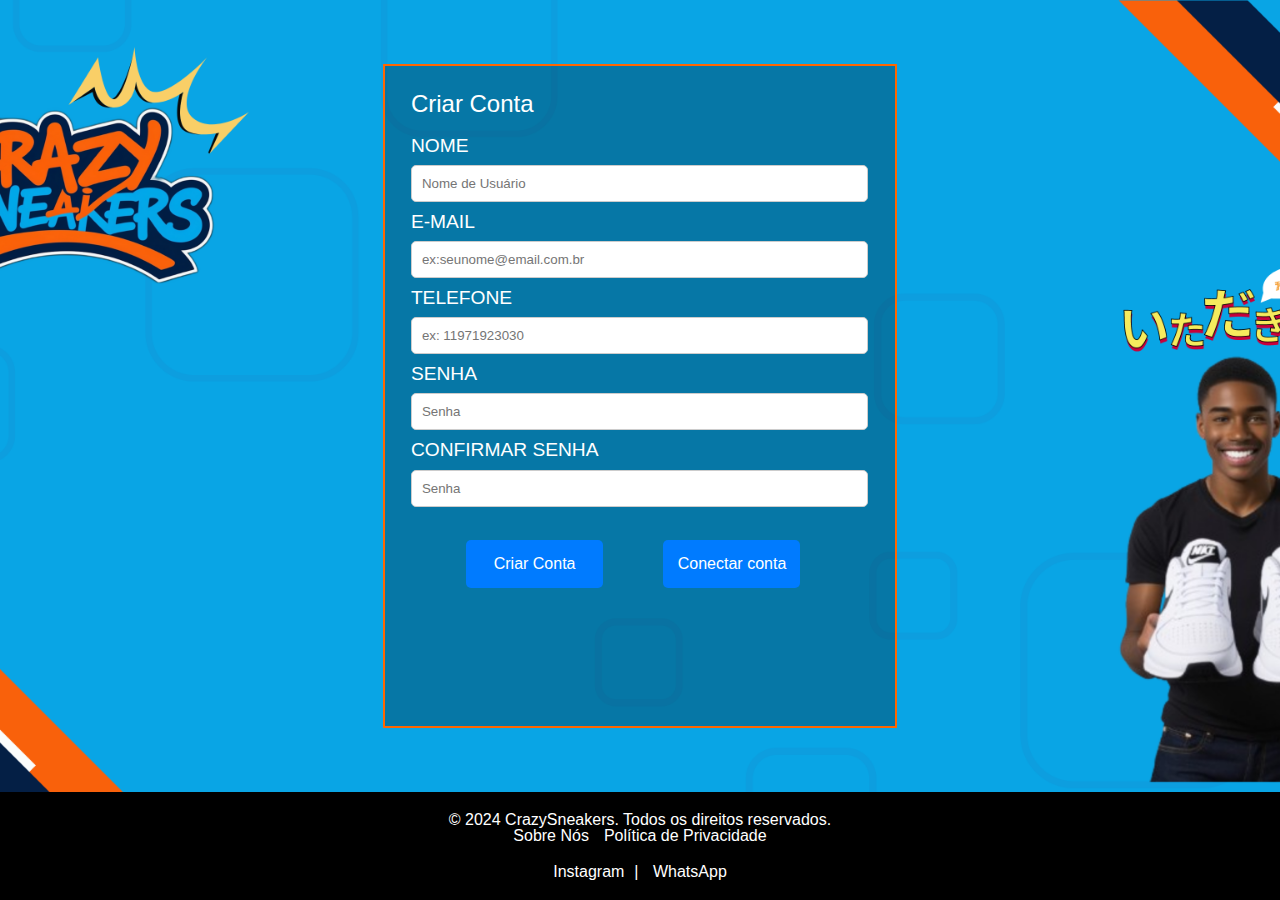
==== login.html @ 5b787599 "Add files via upload" ====
<!DOCTYPE html>
<html lang="pt-br">
<head>
    <meta charset="UTF-8">
    <meta name="viewport" content="width=device-width, initial-scale=1.0">

    <link rel="stylesheet" href="./css/reset.css">
    <title>CrazySneakers</title>

    <link rel="shortcut icon" href="./img/logo-nome-corte.png" type="image/x-icon">

    <style>
        body {
            font-family: Arial, Helvetica, sans-serif;
            background-image: url(./img/teladelogin.png);
            background-position: center;
            background-repeat: no-repeat;
            background-size: cover;
            background-attachment: fixed;
            justify-content: center;
            align-items: center;
            height: 100vh;  
            margin: 0;
            display: flex;
            flex-direction: column;
        }
        
        .login-inicial {
            background-color: rgba(0, 0, 0, 0.274);
            margin: 5% 20% 5% 20%;
            color: white;
            padding: 2%;    
            border: 2px solid rgb(255, 102, 0);
            flex-grow: 3;
        }
           
        .login-inicial h1 {
            margin-bottom: 20px;
            font-size: 1.5rem;
        }

        .login-inicial h2 {
            font-size: 1.2rem;
        }

        .inp {
            width: 95%;
            padding: 10px;
            margin: 10px 0;
            border: 1px solid #ccc;
            border-radius: 5px;
            outline: none;
        }

        .botoes {
            width: 30%;
            padding: 15px;
            background-color: #007bff;
            border: none;
            color: white;
            border-radius: 5px;
            font-size: 16px;
            cursor: pointer;
            margin-bottom: 15px;
            margin-top: 5%;
            margin-left: 12%;
        }

        .botoes:hover {
            background-color: #0056b3;
        }

        /* Estilos do Footer */
        footer {
            background-color: #000000;
            color: #fff;
            padding: 20px 0;
            text-align: center;
            width: 100%;
        }
        
        .footer-container {
            max-width: 1200px;
            margin: 0 auto;
        }
        
        .footer-links {
            list-style: none;
            padding: 0;
            display: flex;
            justify-content: center;
            gap: 15px;
        }
        
        .footer-links li {
            display: inline;
        }
        
        .footer-links a {
            color: #fff;
            text-decoration: none;
            transition: color 0.3s ease;
        }
        
        .footer-links a:hover {
            color: #ff6347; /* Cor de destaque ao passar o mouse */
        }
        
        .footer-social {
            margin-top: 20px;
        }
        
        .footer-social a {
            color: #fff;
            margin: 0 10px;
            text-decoration: none;
            transition: color 0.3s ease;
        }
        
        .footer-social a:hover {
            color: #ff6347; /* Cor de destaque ao passar o mouse */
        }
    </style>
</head>
<body>
    
    <div class="login-inicial">
        <h1>Criar Conta</h1>
        <form action="index.html">
            <!--NOME-->
            <h2 for="nome_login">NOME</h2>
            <input class="inp" id="nome_login" type="text" name="username" placeholder="Nome de Usuário" required>
            <br>    

            <!--E-MAIL-->
            <h2 for="email_login">E-MAIL</h2>
            <input class="inp" id="email_login" type="email" placeholder="ex:seunome@email.com.br" required>
            <br>

            <h2 for="tel_login">TELEFONE</h2>
            <input class="inp" id="tel_login" type="tel" placeholder="ex: 11971923030">
            <br>

            <h2 for="senha_login">SENHA</h2>
            <input class="inp" id="senha_login" type="password" placeholder="Senha" required>
            <br>

            <h2 for="confir_senha">CONFIRMAR SENHA</h2>
            <input class="inp" id="confir_senha" type="password" placeholder="Senha" required>

            <button class="botoes" type="submit">Criar Conta</button>
            <input class="botoes" type="button" id="logar_conta" onclick="location.href = 'iniciar_sessao.html'" value="Conectar conta">
        </form>
    </div>

    <!--DIREITOS E CONTATOS DO SITE-->
    <footer>
        <div class="footer-container">
            <p>&copy; 2024 CrazySneakers. Todos os direitos reservados.</p>
            <ul class="footer-links">
                <li><a href="devs.html">Sobre Nós</a></li>
                <li><a href="/politica_priv.html">Política de Privacidade</a></li>
            </ul>
            <div class="footer-social">
                <a href="https://www.instagram.com/crazy.sneakersbr/profilecard/?igsh=cDRpbHB1ZHltbW52">Instagram</a>|
                <a href="">WhatsApp</a>
            </div>
        </div>
    </footer>
</body>
</html>
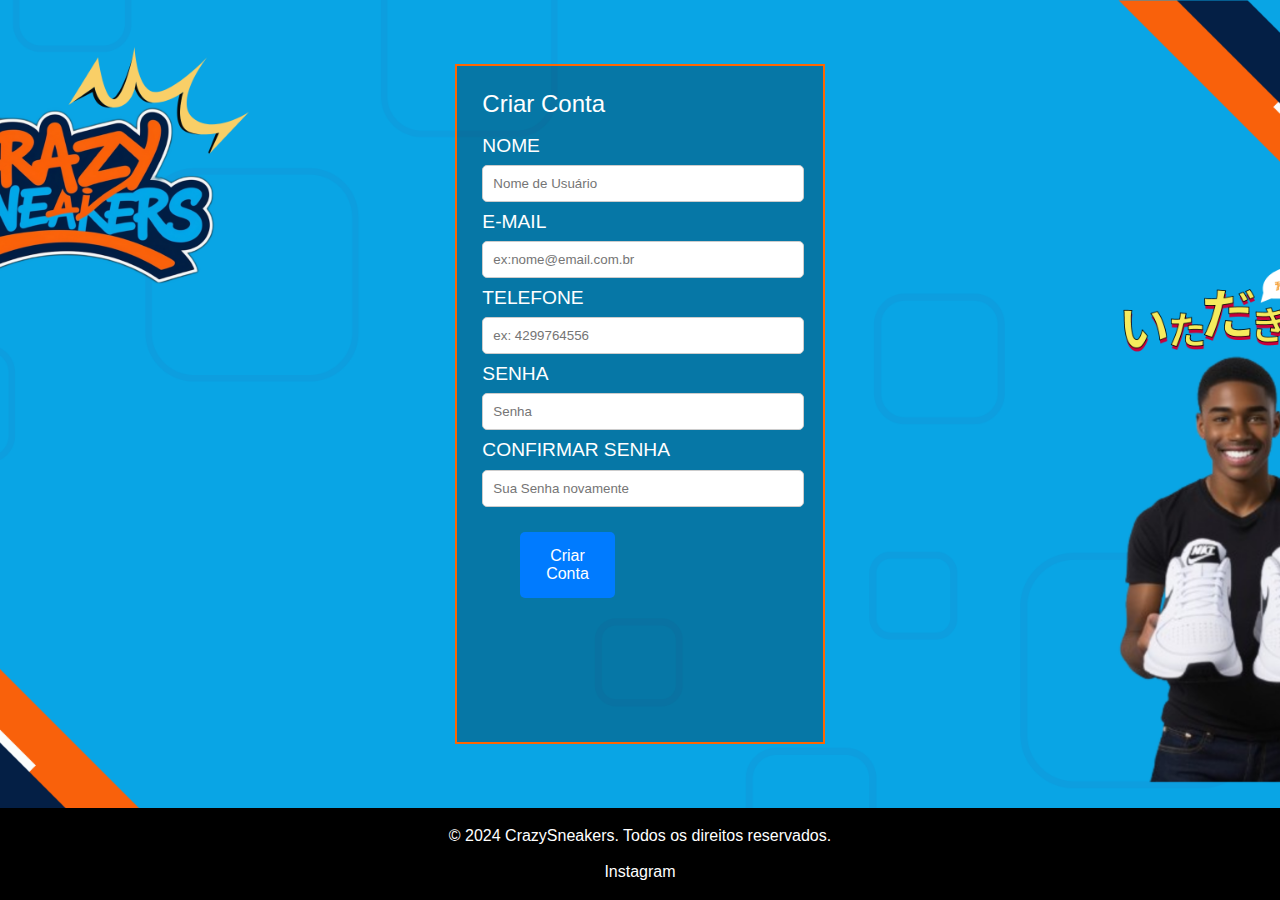
==== commit a637e1a2: "Add files via upload" ====
--- a/login.html
+++ b/login.html
@@ -134,11 +134,11 @@
 
             <!--E-MAIL-->
             <h2 for="email_login">E-MAIL</h2>
-            <input class="inp" id="email_login" type="email" placeholder="ex:seunome@email.com.br" required>
+            <input class="inp" id="email_login" type="email" placeholder="ex:nome@email.com.br" required>
             <br>
 
             <h2 for="tel_login">TELEFONE</h2>
-            <input class="inp" id="tel_login" type="tel" placeholder="ex: 11971923030">
+            <input class="inp" id="tel_login" type="tel" placeholder="ex: 4299764556">
             <br>
 
             <h2 for="senha_login">SENHA</h2>
@@ -146,10 +146,10 @@
             <br>
 
             <h2 for="confir_senha">CONFIRMAR SENHA</h2>
-            <input class="inp" id="confir_senha" type="password" placeholder="Senha" required>
+            <input class="inp" id="confir_senha" type="password" placeholder="Sua Senha novamente" required>
 
             <button class="botoes" type="submit">Criar Conta</button>
-            <input class="botoes" type="button" id="logar_conta" onclick="location.href = 'iniciar_sessao.html'" value="Conectar conta">
+    
         </form>
     </div>
 
@@ -157,13 +157,9 @@
     <footer>
         <div class="footer-container">
             <p>&copy; 2024 CrazySneakers. Todos os direitos reservados.</p>
-            <ul class="footer-links">
-                <li><a href="devs.html">Sobre Nós</a></li>
-                <li><a href="/politica_priv.html">Política de Privacidade</a></li>
             </ul>
             <div class="footer-social">
-                <a href="https://www.instagram.com/crazy.sneakersbr/profilecard/?igsh=cDRpbHB1ZHltbW52">Instagram</a>|
-                <a href="">WhatsApp</a>
+                <a href="https://www.instagram.com/crazy.sneakersbr/profilecard/?igsh=cDRpbHB1ZHltbW52">Instagram</a>
             </div>
         </div>
     </footer>
